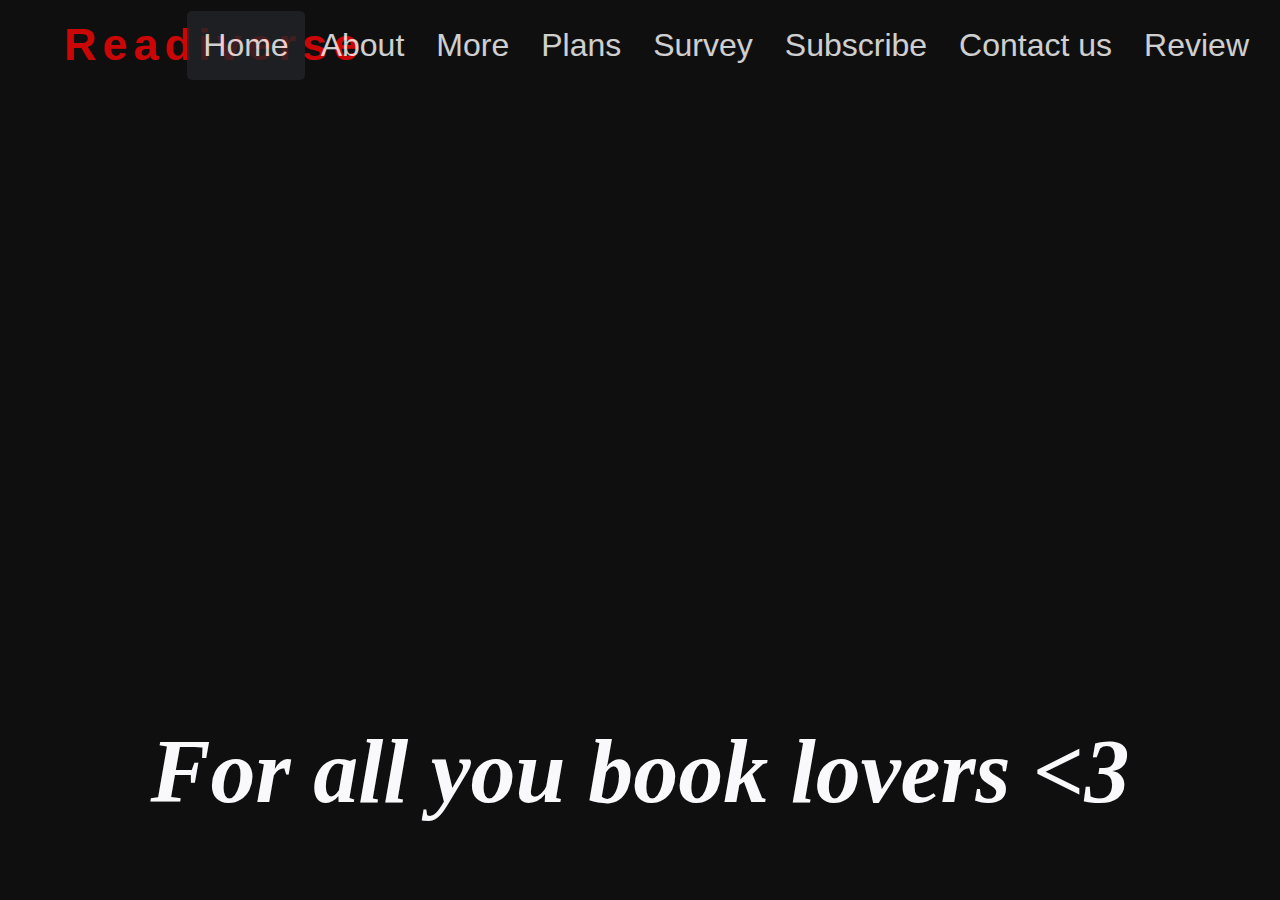
==== index.html @ aa0baf53 "first commit" ====
<!DOCTYPE html>
<html lang="en">

<head>
    <meta charset="UTF-8">
    <meta name="viewport" content="width=device-width, initial-scale=1.0">
    <title>Readiverse</title>
    <link rel="stylesheet" href="https://use.fontawesome.com/releases/v5.15.4/css/all.css">
    <link rel="stylesheet" href="https://cdnjs.cloudflare.com/ajax/libs/font-awesome/4.7.0/css/font-awesome.min.css">
    <link rel="stylesheet" href="style.css" />
   
</head>

<body>
    <header class="header1">
        <h2 class="logo" id="logo">Readiverse</h2>
        <nav class="navbar" id="navb">
            <div class="btn">
                <i class="fa fa-times close-btn"></i>
            </div>
            <a href="index.html" class="active1">Home</a>
            <a href="about.html" class="hyper-btn">About</a>
            <a href="more.html" class="hyper-btn">More</a>
            <a href="plans.html" class="hyper-btn">Plans</a>
            <a href="survey.html" class="hyper-btn">Survey</a>
            <a href="subscribe.html" class="hyper-btn">Subscribe</a>
            <a href="contact-us.html" class="hyper-btn">Contact us</a>
            <a href="review.html" class="hyper-btn">Review</a>
        </nav>
        <div class="btn">
            <i class="fa fa-bars menu-btn"></i>
        </div>
    </header>
    <div id="page1">
        <section>
            <img src="images/bg.jpg" alt="background">
            <h2>For all you book lovers &lt;3</h2>
        </section>
    </div>


    
    
    <script src="script.js"></script>
</body>

</html>
---- style.css ----
*{
    padding: 0;
    margin: 0;
    box-sizing: border-box;
    text-decoration: none;
    font-family: Impact, Haettenschweiler, 'Arial Narrow Bold', sans-serif;

}

.header1{
    position: fixed;
    top: 0;
   
    height: 10vh;
    width:100%;
    display: flex;
    justify-content:right;
    align-items: center;
    padding:15px;
    background-color: #0f0f10;
    margin-bottom: 10px;
    z-index: 10;
    

   
}
.header1 a{
    color: red;
    font-size: 40px;
    
}
.logo {
    font-size: 45px;
    position: absolute;
    left:5%;
    right: 80px;
    letter-spacing: 6px;
    color: rgb(249, 5, 5);
    opacity: 0.8;
    padding: 0 20% 0 0;
    
}

.navbar{
    position: sticky;
    display: flex;
    justify-content: center;
    align-items: center;
}
.navbar a{
    font-size: 200%;
    font-weight: 200;
    color: white;
    padding: 1rem 1rem;
    border-radius: 5px;
    opacity: 0.8;

}
.navbar a:hover, .active1{
    background-color: rgb(33, 36, 40);
    transition: 0.6s;
    color: rgb(120, 199, 225);
}

header .btn{
    font-size: 25px;
    color: rgb(228, 231, 234);
    cursor: pointer;
    display: none;
}
header .btn:hover{
    color: black;
    transition: 0.6s;
}
#page1{
    height: 100vh;
    background-color: #0f0f10;
    color: rgb(2, 2, 2);
    

}
#page1 img{
    height: 80vh;
    width: 100vw;
    
}

#page1 section{
    display: flex;
    flex-direction: column;
    justify-content: center;
    align-items: center;
}
section h2{
   height: 10vh;
    color: rgb(249, 249, 252);
    font-size: 90px;
    font-family: Georgia, 'Times New Roman', Times, serif;
   font-style: italic;

}

/* our plans */
#page2{
    height: 90vh;
    width:100%;
    
}
.header2{
    position: relative;
    top:10vh;
    margin:20px 0;
    height: 10vh;
    width:100%;
    display: flex;
    justify-content:center;
    align-items: center;
    overflow: hidden;
    padding:15px;
    background-color: yellow;
    font-size: 70px;
    letter-spacing: 20px;
}

.cont2{
    background-color: #fdfafa;
    display: flex;
    justify-content: center;
    align-items: center;
    width: 100%;
    height:85vh;
    gap:60px;
}
.box3{
    background-color: #e0dede;
    display: flex;
    flex-direction: column;
    justify-content: center;
    align-items: center;
    gap:10px;
    height: 60vh;
    width:400px;
    box-shadow: 14px 14px 1px rgba(8, 8, 8, 0.932);
    
}
.box3 h3{
    background-color: rgb(13, 13, 14);
    opacity: 0.8;
    font-size: 37.5px;
    color: rgb(253, 253, 251);
    font-family: Georgia, 'Times New Roman', Times, serif;
    width:400px;
    position: relative;
    top:0;
}
hr{
    width: 400px;
}
.box3 p{
    font-size: 20px;
}
.box3 h4{
    font-size: 25px;
    color: rgb(198, 38, 38);
    letter-spacing: 5px;
}
.box3 ul li{
    font-size: 18px;
}


/* survey */
#page3{
    height: 100vh;
    width:100%;
    background-color: #fdfafa;
    display: flex;
    flex-direction: column;
    align-items: center;
    justify-content: center;
}

#page3 h2{
    margin-top: 30px;
    color: #090909;
    text-align: center;
    font-size: 50px;
    letter-spacing: 8px;
    font-family: Georgia, 'Times New Roman', Times, serif;
}

.box{
    background-color:yellow;
    opacity: 0.8;
    width:50%;
    display: flex;
    align-items: center;
    justify-content: center;
    padding: 10px;
    margin:10px 0;
    border-radius: 5px;
    border: 1px solid #090a0a;
    box-shadow: 2px 2px 8px rgba(0, 0, 0, 0.5);
}
#submit1{
    background:none;
    border: none;
    box-shadow: none;
}
.box label{
    margin-right: 15px;
    font-size: 30px;
}
.box .button{
    background-color: #fdfafa;
    width:37px;
    height: 37px;
    border: 1px solid #7a6867;
    border-radius: 5px;
    display: flex;
    align-items: center;
    justify-content: center;
    font-size: 30px;
    color: rgb(8, 17, 9);
    cursor: pointer;
}
.box .button:active{
    background-color: #c9dec8;
}
.box input{
    width: 100px;
    padding: 5px 10px;
    text-align: center;
    border: 1px solid #4d6163;
    border-radius: 5px;
    font-size: 20px;
    margin: 0 10px;
    
}
#submit1 button{
    height: 50px;
    width: 20%;
    font-size: 25px;
    
}





/* dynamic form */
#page6{

    height: 100vh;
    width:100%;
    background-color: #f9fbfb;
    display: flex;
    flex-direction: column;
    align-items: center;
    justify-content: center;
    gap:30px;
    background: url(images/bookss.jpg) no-repeat center/cover;
    background-size: 1800px;
    
}
#page6 header{
    position: relative;
    bottom:142px;

    width:100%;
    height: 15px;
    background-color: #090909;
}
#page6 h2{
    font-size: 80px;
    font-family: Georgia, 'Times New Roman', Times, serif;
    width: 100vw;
    color: rgb(9, 9, 9);
    text-align: center;
}
.semi-cont{
    display: flex;
    flex-direction: column;
    align-items: center;
    justify-content: center;
    gap:30px;
}
.semi-cont p{
    font-size: 50px;
    font-family: Georgia, 'Times New Roman', Times, serif;
}
.semi-cont button{
    height: 60px;
    width: 150px;
    font-size: 40px;
    background-color: #8ff16b;
    cursor: pointer;
}
.semi-cont button:hover{
    background-color: #33b902;
}
#dform{
    display: flex;
    flex-direction: column;
    align-items: start;
    justify-content: center;

    background-color: #edf5b1;
    gap: 20px;
}
.cont-input2{
    height: 50px;
    width:400px;
    font-size: 25px;
    text-align: center;
    margin: 10px 10px 0 10px;   
}
.remember-forgot{
    font-size: 15px;
    margin-left: 10px;
}
#dform button{
    height: 35px;
    width:90px;
    margin: 0 0 10px 10px;
    font-size: 20px;
    cursor: pointer;
}
/* more */
 #page7 img{
    height: 250px;
    width: 250px;
 }

#page7{
    /* min-height: 100vh; */
    height: 100vh;
    display: grid;
    place-items: center;
    background: linear-gradient( 90deg, #fff 30%, #e4fb62);
}
#page7 h2{
    font-family: Georgia, 'Times New Roman', Times, serif;
    font-size: 5rem;
    color: red;
    margin-top: 50px;
    
}
#page7 .container{
height: 350px;
margin: auto;
position: relative;
width: 90%;
display: grid;
place-items: center;
overflow: hidden;
}

#page7 .slide-cont{
    display: flex;
    width: calc(250px * 18);
    animation: scroll 20s linear infinite;
}
@keyframes scroll {
    0%{
        transform: translateX(0);
    }
    100%{
        transform: translateX(calc(-250px*9));
    }
}

.slide-img{
    height: 300px;
    width: 300px; 
    display: flex;
    align-items: center;
    padding: 15px;
}
 #page7 img{
    width:100%;
    
 }
 #page7 img:hover{
    
    height: 300px;
    width: 300px; 
    box-shadow: 5px 5px 15px rgba(4, 4, 4, 0.5);
 }
/* More */
 #page8{
    height: 100vh;
    background: linear-gradient( 90deg, #fff 30%, #e4fb62);
 }
 #page8 .about{
    padding: 168px 0;
 }
 #page8 .about img{
    height: 350px;
    width: 480px;
 }
 .about-text{
 width:550px;
 }
 .about-text h1{
    font-size: 80px;
    margin-bottom: 20px;
    font-family: Georgia, 'Times New Roman', Times, serif;
 }
 .about-text h5{
    font-size: 35px;
    letter-spacing: 2px;
    margin-bottom: 25px;
 }
 .about-text h5 span{
    color: red;
 }
 .about-text p{
    color: rgb(117, 81, 68);  
 }
 .last-page{
    width:1130px;
    max-width: 95%;
    margin: 0 auto;
    display: flex;
    align-items: center;
    justify-content: space-around;
 }








 /* contact us html form */
#page777{
    height: 100vh;
}
#section1{
    width: 100%;
}
.box1{
    position: relative;
    /* width:1100px; */
    margin:auto;
    /* border-radius: 30px; */
}
.info-wrap{
    width:35%;
    height: 100vh;
    /* height: 551px; */
    padding: 40px;
    float: left;
    display: block;
    /* border-radius: 30px 0px 0px 30px; */
    background: linear-gradient(144deg, rgb(255, 254, 255) 0%, rgb(8, 8, 8) 59%);
    color: #fff;
}
.info-title{
    margin-top: 8vh;
    text-align: left;
    font-size: 28px;
    letter-spacing: 0.5px;
}
.info-sub-title{
    font-size: 18px;
    font-weight: 300;
    margin-top: 17px;
    letter-spacing: 0.5px;
    line-height: 26px;
}
.info-details {
    list-style: none;
    margin: 60px 0px;
}
.info-details li {
    margin-top: 25px;
    font-size: 18px;
    color: #fff;
}
.info-details li i {
    background: #F44770;
    padding: 12px;
    border-radius: 50%;
    margin-right: 5px;
}
.info-details li a {
    color: #fff;
    text-decoration: none;
}
.info-details li a:hover {
    color: #F44770;
}
.social-icons {
    list-style: none;
    text-align: center;
    margin: 40px 0px;
}
.social-icons li {
    display: inline-block;
}
.social-icons li i {
    background: #F44770;
    color: #fff;
    padding: 15px;
    font-size: 20px;
    border-radius: 22%;
    margin: 95px 5px;
    cursor: pointer;
    transition: all .5s;
}
.social-icons li i:hover {
    background: #fff;
    color: #000000;
}
.form-wrap{
    width:65%;
    height: 100vh;
    float: right;
    padding:50px 25px 55px 25px;
    border-radius: 0px 30px 30px 0px;
    background: white;
    
}
.form-title{
    margin-top: 5vh;
    text-align: left;
    margin-left: 23px;
    font-size: 58px;
    letter-spacing: 0.5px;
    color: #585353;
}
.form-fields{
    /* display: table; */
    width: 100%;
    padding: 15px 5px 5px 5px;
}
.form-fields input,
.form-fields textarea{
    border: none;
    outline:none;
    background: none;
    font-size: 22px;
    color:#555;
    padding: 30px 10px 30px 5px;
    width:100%
}
.form-fields textarea{
    height: 150px;
    resize: none;
}
.form-group{
    width: 46%;
    float: left;
    padding: 0px 30px;
    margin: 14px 12px;
    border-radius: 25px;
    box-shadow: inset 8px 8px 18px #cbced1, inset -8px -8px 8px #ffffff;
}
 .textarea2{
    width: 96%;
}
.submit-button{
    width: 96%;
    height: 60px;
    margin: 30px 12px;
    border-radius: 30px;
    font-size: 30px;;
    font-weight: 700;
    outline: none;
    border:none;
    cursor: pointer;
    color:#fff;
    text-align: center;
    background: #F44770;
    box-shadow: 3px 3px 8px #b1b1b1, -3px -3px 8px #ffffff;
    transition: .5s;
}
.submit-button:hover{
    background: #529d27;
}












/* review */
#page88{
    height: 80vh;
    width:100%;
    background-color: #fdfafa;
    display: flex;
    flex-direction: column;
    align-items: center;
    justify-content: center;
    position: relative;
    background: url(images/Review-page.png) no-repeat ;
    background-position-x: center;
    background-size: 400px 100px;
    margin-top: 70px;
}
#page88 h2{
    color: #21293a;
    text-align: center;
    font-size: 60px;
    letter-spacing: 10px;
    /* position: relative;
    top:5px; */
    margin-bottom: 5px;

}
#page88 .box2{
    display: flex;
    align-items: center;
    justify-content: center;
    padding: 10px;
    margin:10px 0;
}
#textarea1{
    width:40%;
    height: 30%;
    border: 1px solid #4d6163;
    border-radius: 5px;
    box-shadow: 2px 2px 8px rgba(0, 0, 0, 0.5);
}
 #page88 .submit2{
    height: 50px;
    width: 20%;
    font-size: 25px;
    cursor: pointer;
    border-radius: 25px;
    }
.popup{
    width: 400px;
    background: #fff;
    border-radius: 6px;
    position: absolute;
    top:0;
    left: 50%;
    transform: translate(-50%,-50%)scale(0.1);
    text-align: center;
    padding: 0 30px 30px;
    color: #21293a;
    visibility: hidden;
}
.open-popup{
    visibility: visible;
    top:50%;
    transform: translate(-50%,-50%)scale(1);

}

.popup img{
    width: 80px;
    height: 80px;
    margin-top: -35px;
    border-radius: 50%;  
}
.popup h3{
    font-size: 38px;
    font-weight: 500;
    margin: 20px 0 0 0;
}
.popup p{
    font-size: 20px;
    margin: 20px 0 10px;
}
.popup button{
    width: 100%;
    margin-top: 30px;
    padding: 10px 0;
    background: #33b902;
    color: #fff;
    border: 0;
    outline: none;
    font-size: 18px;
    border-radius: 4px;
    cursor: pointer;
    box-shadow: 0 5px 5px rgba(0, 0, 0, 0.2);
    
}
/* end of the page */
footer{
    position: relative;
    height: 10vh;
    background-color: #090909;
    color: white;
    /* margin-top: 65px; */
    text-align: center;
    font-size: 30px;
    letter-spacing: 7px;
 }







@media(max-width:1250px){
    html{
        font-size: 53%;
    }
    header{
        height:10vh;
        padding: 1rem 0 0 40rem;
    }
    .logo{
        position: absolute;
        left:0;
        font-size:31px ;
        padding: 1rem 1rem 0 2rem;
    }
    section h2{
        height: 10vh;
         color: rgb(249, 249, 252);
         font-size: 60px;
         font-family: Georgia, 'Times New Roman', Times, serif;
        font-style: italic;
     
     }
    .header2{
        height: 10vh;
        width:100%;
        display: flex;
        justify-content:center;
        align-items: center;
        overflow: hidden;
        padding:15px;
        background-color: yellow;
        font-size: 50px;
        letter-spacing: 15px;
    }
    
    .cont2{
        background-color: #fdfafa;
        display: flex;
        flex-direction: column;
        justify-content: center;
        align-items: center;
        width: 100%;
        height:90vh;
        gap:30px;
    }
    .box3{
        background-color: #e0dede;
        display: flex;
        flex-direction: column;
        justify-content: center;
        align-items: center;
        gap:1px;
        height: 25vh;
        width:700px;
        box-shadow: 14px 14px 1px rgba(8, 8, 8, 0.932);
        
    }
    .box3 h3{
        background-color: rgb(13, 13, 14);
        opacity: 0.8;
        font-size: 25px;
        color: rgb(253, 253, 251);
        font-family: Georgia, 'Times New Roman', Times, serif;
        width:700px;
        position: relative;
        top:0;
    }
    hr{
        width: 700px;
    }
    .box3 p{
        font-size: 18px;
    }
    .box3 h4{
        font-size: 22px;
        color: rgb(198, 38, 38);
        letter-spacing: 5px;
    }
    .box3 ul li{
        font-size: 15px;
    }
    
    #page7 h2{
        font-size: 80px;
        text-align: center;
    }

    #page8 .about{
        padding: 48px 0;
     }
     #page8 .about img{
        height: 450px;
        width: 380px;
     }
     .about-text{
     width:550px;
     margin-left: 5px;
     margin-top: 85px;
     }
     .about-text h1{
        font-size: 60px;
        margin-bottom: 20px;
        font-family: Georgia, 'Times New Roman', Times, serif;
     }
     .about-text h5{
        font-size: 35px;
        letter-spacing: 2px;
        margin-bottom: 25px;
     }

     .about-text p{
        color: rgb(117, 81, 68);  
        font-size: 13px;
     }
    #page3 h2{
        font-size: 40px;
        letter-spacing: 6px;
    }

    #page4 h2{
        font-size: 50px;
        letter-spacing: 9px;
    }
/* dynamic form */
    #page6 .semi-cont p{
        font-size: 30px;
        color: red;
    }
/* contact us */
    
     .info-details li{
        font-size: 14px;
    }
    .info-wrap{
        font-size: 20px;
        
    }
    .form-wrap{
        border-radius: 0px 0px 30px 30px;
    }
    .form-group{
        width: 100%;
        float: none;
        margin: 15px 0px;
        height: 65px;
    }
    .submit-button{
        margin: 10px 0px;
    } 
    .social-icons li i {
        margin: 15px 5px;
    }
    #page8 .about .last-page img{
        margin-top: 100px;
        height: 350px;
    }
    .header2{
        height: 8px;
        visibility: hidden;
      }

}






@media(max-width:750px){

    .logo{
        display: none;
    }
      .navbar{
        display: inline-block;
        font-size: 100px;
        line-height: 0;
        margin-bottom: 31px;
    }

    header .navbar a{
        font-size: 18px;
        
    }
    
    #page1 section h2{
           display: flex;
        flex-grow: 1;
        font-size: 580%;
        text-align: center;
    }
     #page1 section img{
        max-height: 550px;
    }


#page7 h2{
    width: 99vw;
    font-size: 60px;
    text-align: center;
    margin: 0 3px;
    margin-top: 80px;
}
#page7 .container{
    margin-bottom: 136px;
}

#page8  .last-page{
    display: flex;
    flex-direction: column;
 }
 #page8 .about .last-page img{
    margin-top: 70px;
    height: 300px;
    width:90%;
}
 .about-text{
 width:90%;
 text-align: center;
 }
 .about-text h1{
    display: none;
 }
 .about-text h5{
    font-size: 42px;
    letter-spacing: 2px;
    margin-bottom: 15px;
    margin-top: -50px;
 }
 .about-text p{
    color: rgb(117, 81, 68);  
    font-size: 15px;
 }

/* our plans */
    .header2{
      display: none;
    }
    .cont2{
        margin-top: 30px;
        background-color: #fdfafa;
        display: flex;
        flex-direction: column;
        justify-content: center;
        align-items: center;
        width: 100%;
        height:95vh;
        gap:40px;
    }
    .box3{
        background-color: #e0dede;
        display: flex;
        flex-direction: column;
        justify-content: center;
        align-items: center;
        gap:1px;
        height: 25vh;
        width:300px;
        box-shadow: 14px 14px 1px rgba(8, 8, 8, 0.932);
    }
    .box3 h3{
        background-color: rgb(13, 13, 14);
        opacity: 0.8;
        font-size: 20px;
        color: rgb(253, 253, 251);
        font-family: Georgia, 'Times New Roman', Times, serif;
        width:300px;
        position: relative;
        top:0;
    }
    hr{
        width: 300px;
    }
    .box3 p{
        font-size: 15px;
    }
    .box3 h4{
        font-size: 20px;
        color: rgb(198, 38, 38);
    
    }
    .box3 ul li{
        font-size: 14px;
    }

/* survey */
    #page3 h2{
        font-size: 30px;
        letter-spacing: 3px;
    }
    .box{
        width: fit-content;
    }
    .box label{
        margin-right: 15px;
        font-size: 20px;
    }
    .box input{
        width: 70px;
    }
    #submit1 button{
        height: 50px;
        width:70px;
        font-size: 20px;
    }
    hr{
        margin-top: 20px;
    }

    /* dynamic form */
       #page6 h2{
            font-size: 40px;   
        }
        .semi-cont{
            display: flex;
            flex-direction: column;
            justify-content: center;
            align-items: center;
        }
        #page6 .semi-cont p{
            font-size: 15px;
            color: red;
        }
       #btn6{
        height: 45px;
        border-radius: 10px;
        font-size: 30px;
       }
       #dform{
        width:80%;
        margin-left: 40px;
       }
       .cont-input2{
        width: 90%;
       }
      
/* cpntact us */
.box1{
    width: 100%;
}

.form-wrap{
    width: 100%;
    height: 100vh;
    float: none;  
}
.info-wrap{
    display: none;
}
.form-wrap{
    border-radius: 0px 0px 30px 30px;
}
.form-title{
    margin-top: 60px;
    font-size: 50px;
}
.form-group{
    width: 100%;
    float: none;
    margin: 15px 0px;
    height: 65px;
}
.submit-button{
    margin: 10px 0px;
}


       /* review */
       #page88 h2{
        position: relative;
        top:60px;
        font-size: 40px;
        letter-spacing: 8px;
    }
    #page88 .box2{
        display: flex;
        align-items: center;
        justify-content: center;
        padding: 10px;
        margin-top:60px;

    }
    #textarea1{
        width:70%;
        height: 100px;
    }
    #page88 .submit2{
        height: 35px;
        width: 20%;
        font-size: 20px;
        margin-bottom: 80px;
        }

        .popup{
            width: 300px;
            padding: 0 30px 30px;
           
        }
        
        .popup img{
            width: 70px;
            height: 70px;
            margin-top: -38px; 
        }
        .popup h3{
            font-size: 35px;
            font-weight: 500;
            margin: 10px 0 0 0;
        }
        .popup p{
            font-size: 20px;
            margin: 20px 0 10px;
        }
        .popup button{
            width: 80%;
            margin-top: 10px;
            padding: 10px 0;
            font-size: 20px;
            
            
        }
       
 }
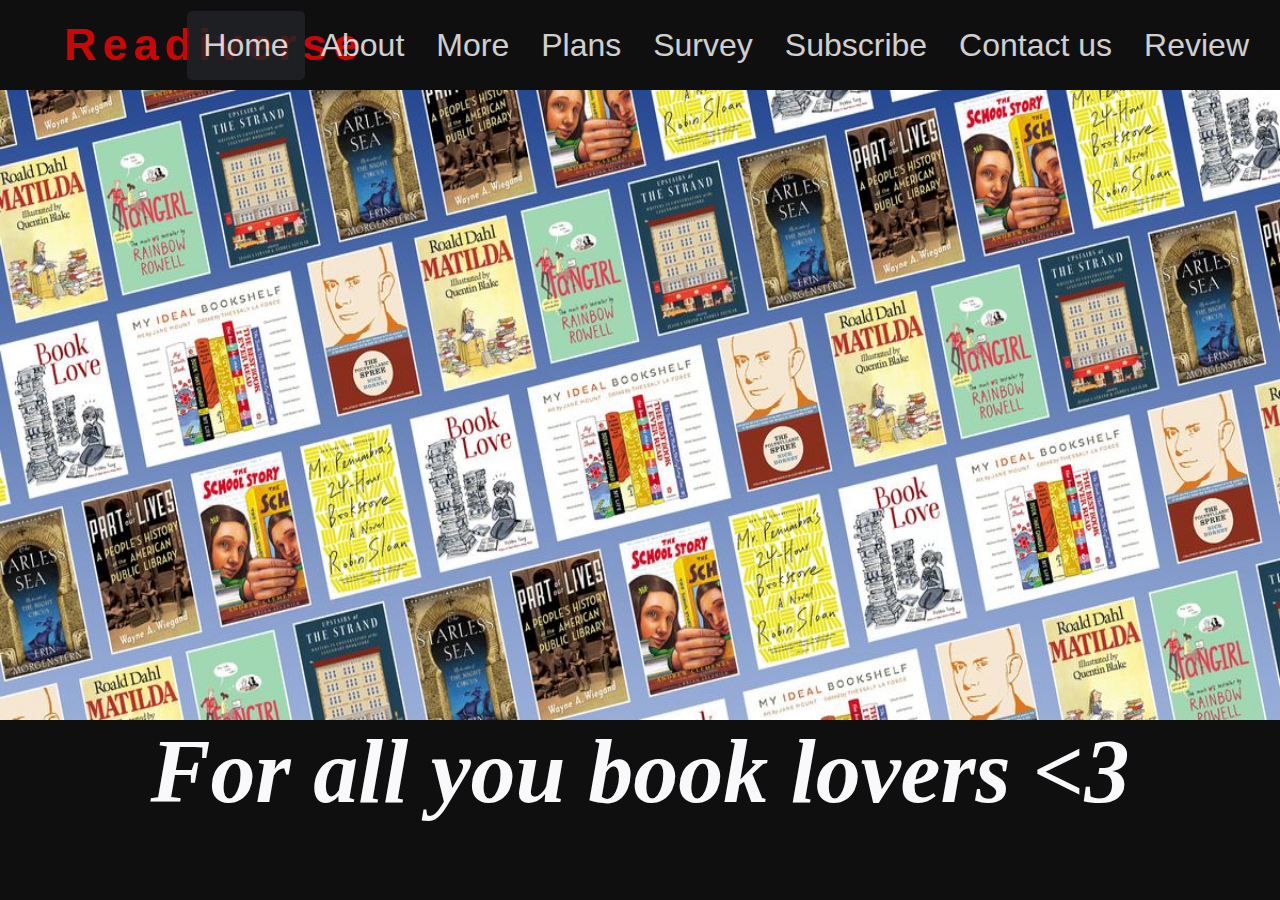
==== commit 054ca371: "Update index.html" ====
--- a/index.html
+++ b/index.html
@@ -8,7 +8,19 @@
     <link rel="stylesheet" href="https://use.fontawesome.com/releases/v5.15.4/css/all.css">
     <link rel="stylesheet" href="https://cdnjs.cloudflare.com/ajax/libs/font-awesome/4.7.0/css/font-awesome.min.css">
     <link rel="stylesheet" href="style.css" />
-   
+   <!-- Start VWO Async SmartCode -->
+<link rel="preconnect" href="https://dev.visualwebsiteoptimizer.com" />
+<script type='text/javascript' id='vwoCode'>
+window._vwo_code || (function() {
+var account_id=851606,
+version=2.1,
+settings_tolerance=2000,
+hide_element='body',
+hide_element_style = 'opacity:0 !important;filter:alpha(opacity=0) !important;background:none !important',
+/* DO NOT EDIT BELOW THIS LINE */
+f=false,w=window,d=document,v=d.querySelector('#vwoCode'),cK='_vwo_'+account_id+'_settings',cc={};try{var c=JSON.parse(localStorage.getItem('_vwo_'+account_id+'_config'));cc=c&&typeof c==='object'?c:{}}catch(e){}var stT=cc.stT==='session'?w.sessionStorage:w.localStorage;code={use_existing_jquery:function(){return typeof use_existing_jquery!=='undefined'?use_existing_jquery:undefined},library_tolerance:function(){return typeof library_tolerance!=='undefined'?library_tolerance:undefined},settings_tolerance:function(){return cc.sT||settings_tolerance},hide_element_style:function(){return'{'+(cc.hES||hide_element_style)+'}'},hide_element:function(){if(performance.getEntriesByName('first-contentful-paint')[0]){return''}return typeof cc.hE==='string'?cc.hE:hide_element},getVersion:function(){return version},finish:function(e){if(!f){f=true;var t=d.getElementById('_vis_opt_path_hides');if(t)t.parentNode.removeChild(t);if(e)(new Image).src='https://dev.visualwebsiteoptimizer.com/ee.gif?a='+account_id+e}},finished:function(){return f},addScript:function(e){var t=d.createElement('script');t.type='text/javascript';if(e.src){t.src=e.src}else{t.text=e.text}d.getElementsByTagName('head')[0].appendChild(t)},load:function(e,t){var i=this.getSettings(),n=d.createElement('script'),r=this;t=t||{};if(i){n.textContent=i;d.getElementsByTagName('head')[0].appendChild(n);if(!w.VWO||VWO.caE){stT.removeItem(cK);r.load(e)}}else{var o=new XMLHttpRequest;o.open('GET',e,true);o.withCredentials=!t.dSC;o.responseType=t.responseType||'text';o.onload=function(){if(t.onloadCb){return t.onloadCb(o,e)}if(o.status===200){_vwo_code.addScript({text:o.responseText})}else{_vwo_code.finish('&e=loading_failure:'+e)}};o.onerror=function(){if(t.onerrorCb){return t.onerrorCb(e)}_vwo_code.finish('&e=loading_failure:'+e)};o.send()}},getSettings:function(){try{var e=stT.getItem(cK);if(!e){return}e=JSON.parse(e);if(Date.now()>e.e){stT.removeItem(cK);return}return e.s}catch(e){return}},init:function(){if(d.URL.indexOf('__vwo_disable__')>-1)return;var e=this.settings_tolerance();w._vwo_settings_timer=setTimeout(function(){_vwo_code.finish();stT.removeItem(cK)},e);var t;if(this.hide_element()!=='body'){t=d.createElement('style');var i=this.hide_element(),n=i?i+this.hide_element_style():'',r=d.getElementsByTagName('head')[0];t.setAttribute('id','_vis_opt_path_hides');v&&t.setAttribute('nonce',v.nonce);t.setAttribute('type','text/css');if(t.styleSheet)t.styleSheet.cssText=n;else t.appendChild(d.createTextNode(n));r.appendChild(t)}else{t=d.getElementsByTagName('head')[0];var n=d.createElement('div');n.style.cssText='z-index: 2147483647 !important;position: fixed !important;left: 0 !important;top: 0 !important;width: 100% !important;height: 100% !important;background: white !important;';n.setAttribute('id','_vis_opt_path_hides');n.classList.add('_vis_hide_layer');t.parentNode.insertBefore(n,t.nextSibling)}var o='https://dev.visualwebsiteoptimizer.com/j.php?a='+account_id+'&u='+encodeURIComponent(d.URL)+'&vn='+version;if(w.location.search.indexOf('_vwo_xhr')!==-1){this.addScript({src:o})}else{this.load(o+'&x=true')}}};w._vwo_code=code;code.init();})();
+</script>
+<!-- End VWO Async SmartCode -->
 </head>
 
 <body>
@@ -44,4 +56,4 @@
     <script src="script.js"></script>
 </body>
 
-</html>+</html>
